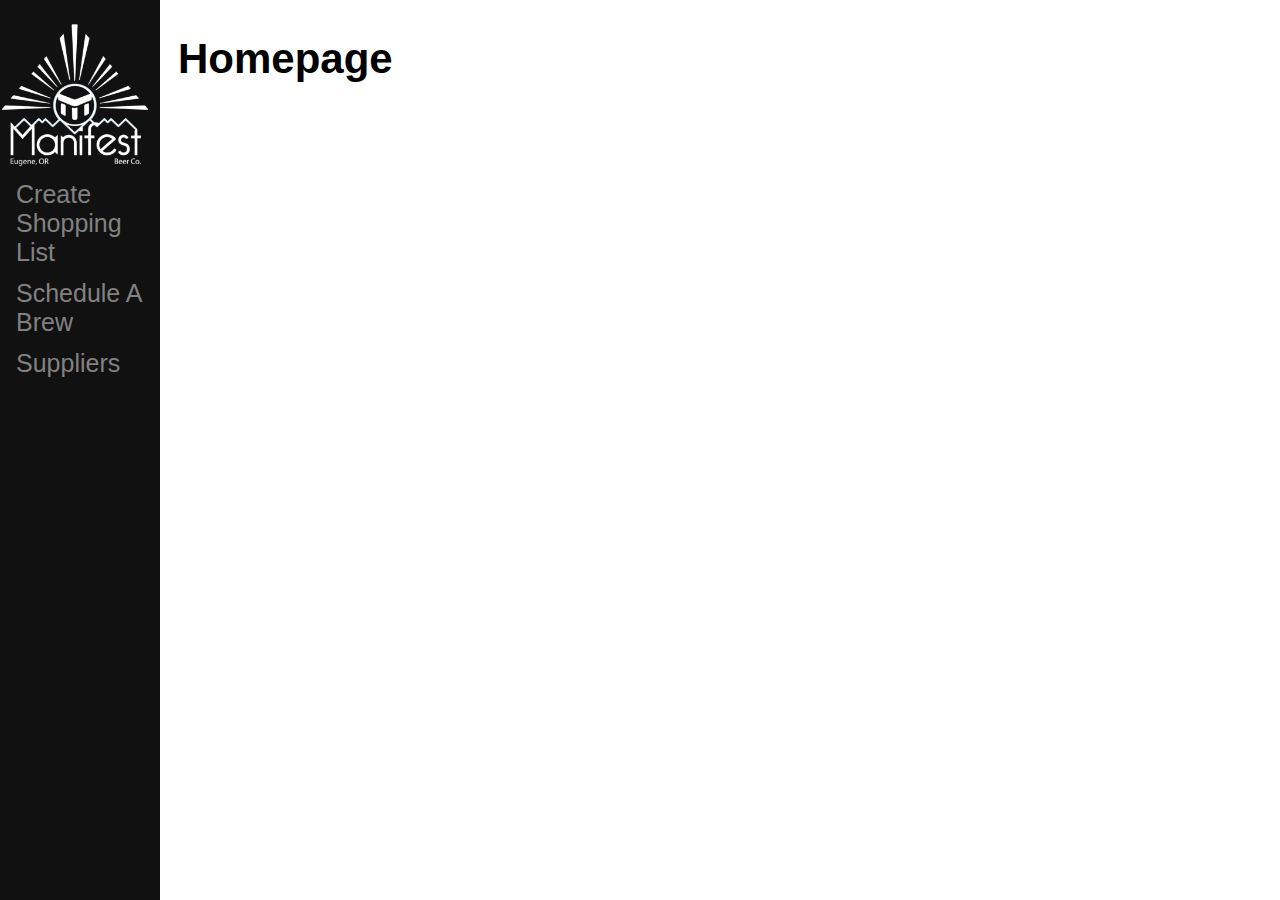
==== home.html @ ff45a6ff "homepage navigation menu set up" ====
<!DOCTYPE html>
<html lang="en">
    <head>
        <meta charset="UTF-8">
        <meta name="viewport" content="width=device-width, initial-scale=1.0">
        <title>Home Page</title>
        <link rel="stylesheet" type="text/css" href="styles/home.css">
    </head>
    <body>
        <div id="sidenav" class="sidenav">
            <img src="images/transparentLogo.png" alt="Manifest">
            <a href="create_shopping_list.html">Create Shopping List</a>
            <a href="schedule_brew.html">Schedule A Brew</a>
            <a href="suppliers.html">Suppliers</a>
        </div>
          
        <div class="main">
            <h2>Homepage</h2>
            
        </div> 
    </body>
</html>
---- styles/home.css ----
body {
    font-family: "Lato", sans-serif;
  }

img{
  height: 150px;
  width: 150px;
}  
 

  .sidenav {
    height: 100%;
    width: 160px;
    position: fixed;
    z-index: 1;
    top: 0;
    left: 0;
    background-color: #111;
    overflow-x: hidden;
    padding-top: 20px;
  }
  
  .sidenav a {
    padding: 6px 8px 6px 16px;
    text-decoration: none;
    font-size: 25px;
    color: #818181;
    display: block;
  }
  
  .sidenav a:hover {
    color: #f1f1f1;
  }
  
  .main {
    margin-left: 160px; /* Same as the width of the sidenav */
    font-size: 28px; /* Increased text to enable scrolling */
    padding: 0px 10px;
  }
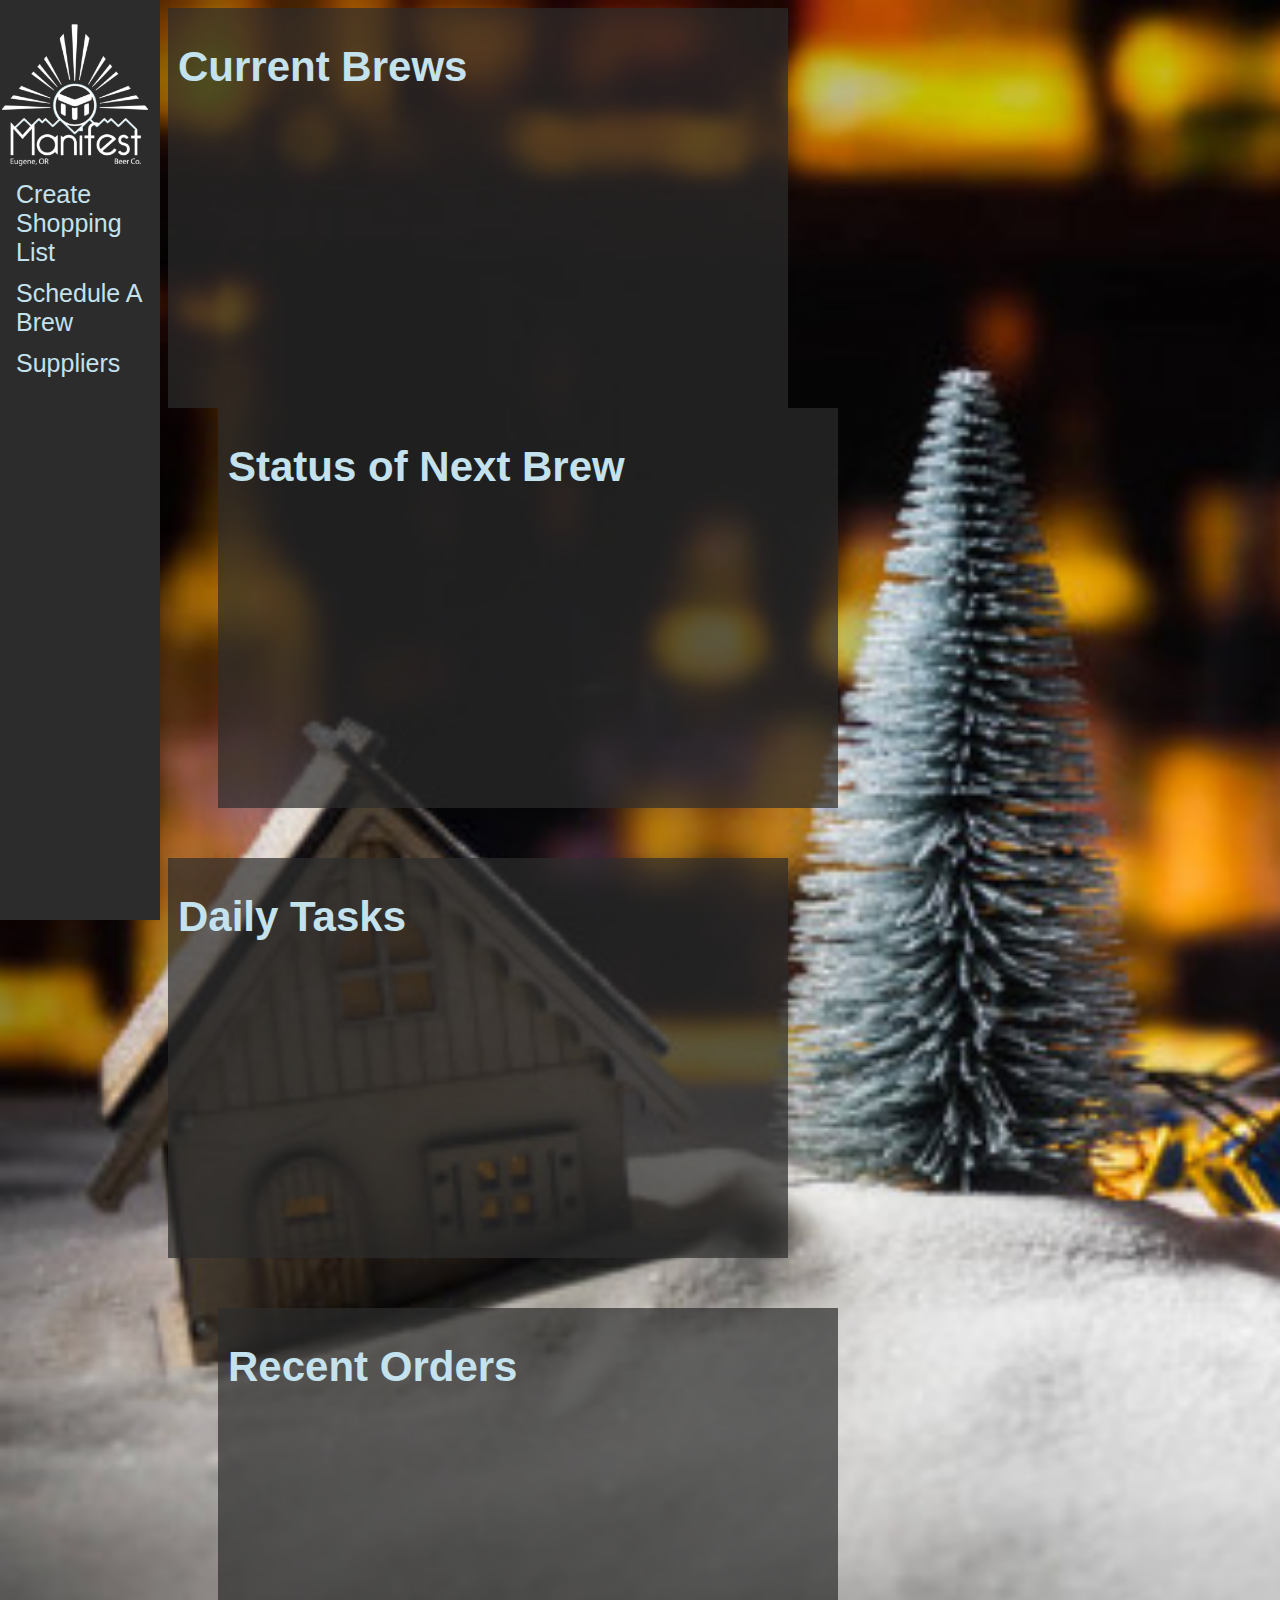
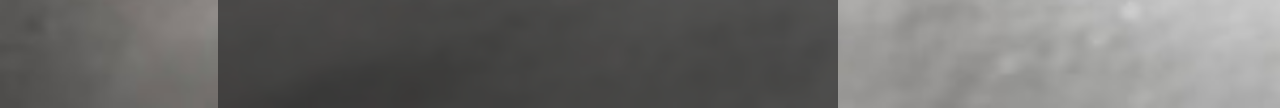
==== commit ab8389e8: "added styling to homepage and index" ====
--- a/home.html
+++ b/home.html
@@ -13,10 +13,21 @@
             <a href="schedule_brew.html">Schedule A Brew</a>
             <a href="suppliers.html">Suppliers</a>
         </div>
-          
-        <div class="main">
-            <h2>Homepage</h2>
-            
-        </div> 
+        <div class="group1">  
+            <div class="currentBrews">
+                <h2>Current Brews</h2>
+            </div> 
+            <div class="nextBrew">
+                <h2>Status of Next Brew</h2>
+            </div> 
+        </div>
+        <div class="group2">
+            <div class="dailyTasks">
+                <h2>Daily Tasks</h2>
+            </div> 
+            <div class="recentOrders">
+                <h2>Recent Orders</h2>
+            </div> 
+        </div>
     </body>
 </html>--- a/styles/home.css
+++ b/styles/home.css
@@ -1,5 +1,7 @@
 body {
     font-family: "Lato", sans-serif;
+    background-image: url("../images/beer-christmas.jpg");
+    background-size: cover;
   }
 
 img{
@@ -15,7 +17,7 @@
     z-index: 1;
     top: 0;
     left: 0;
-    background-color: #111;
+    background-color: #2c2c2c;
     overflow-x: hidden;
     padding-top: 20px;
   }
@@ -24,7 +26,7 @@
     padding: 6px 8px 6px 16px;
     text-decoration: none;
     font-size: 25px;
-    color: #818181;
+    color: #c3e2ed;
     display: block;
   }
   
@@ -32,8 +34,55 @@
     color: #f1f1f1;
   }
   
-  .main {
+  .group1
+  {
     margin-left: 160px; /* Same as the width of the sidenav */
+  }
+  .currentBrews {
+    color: #c3e2ed;
+    float: left;
+    height: 400px;
+    width: 600px;
+    background-color:  rgba(44,44,44, 0.7);
+    font-size: 28px; /* Increased text to enable scrolling */
+    padding: 0px 10px;
+  }
+
+  .nextBrew {
+    color: #c3e2ed;
+    float: left;
+    height: 400px;
+    width: 600px;
+    background-color:  rgba(44,44,44, 0.7);
+    margin-left: 50px;
+    font-size: 28px; /* Increased text to enable scrolling */
+    padding: 0px 10px;
+  }
+
+  .group2
+  {
+    margin-left: 160px; /* Same as the width of the sidenav */
+  }
+
+  .dailyTasks {
+    color: #c3e2ed;
+    float: left;
+    height: 400px;
+    width: 600px;
+    background-color:  rgba(44,44,44, 0.7);
+    margin-top: 50px;
+    font-size: 28px; /* Increased text to enable scrolling */
+    padding: 0px 10px;
+  }
+  
+  .recentOrders {
+    color: #c3e2ed;
+    float: left;
+    height: 400px;
+    width: 600px;
+    background-color:  rgba(44,44,44, 0.7);
+    margin-left: 50px;
+    margin-top: 50px;
     font-size: 28px; /* Increased text to enable scrolling */
     padding: 0px 10px;
   }